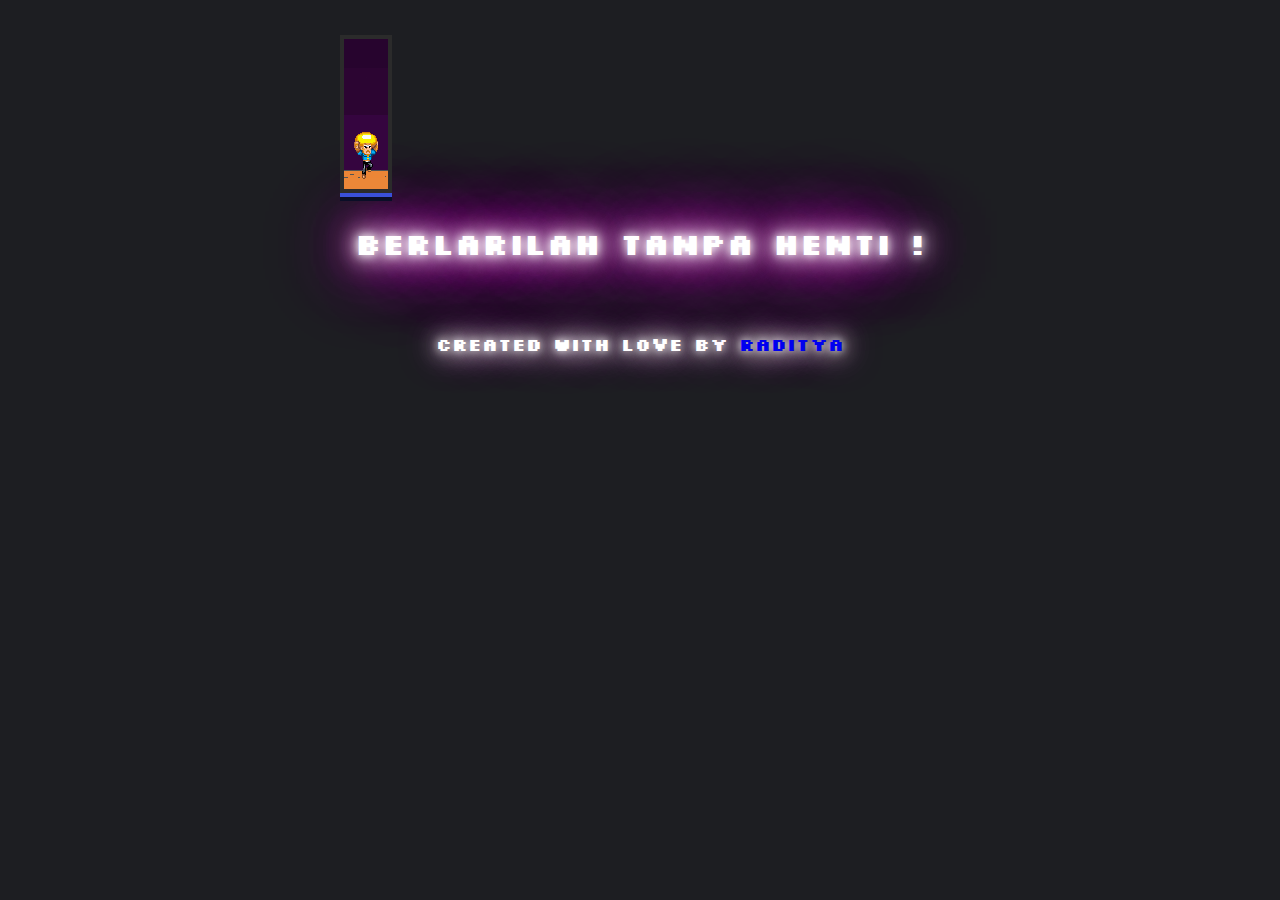
==== gamedino.html @ b46f21ae "ubah nama file" ====
<!DOCTYPE html>
<html>
  <head>
    <meta charset="utf-8" />
    <meta name="viewport" content="width=device-width, initial-scale=1.0,maximum-scale=1.0, user-scalable=no" />
    <link rel="icon" href="img/icon.png" />
    <title>JUST RUN</title>
    <link rel="stylesheet" href="index.css" />
    <link href="https://fonts.googleapis.com/css?family=Open+Sans" rel="stylesheet" />
    <script src="index.js"></script>
  </head>

  <body id="t" class="offline">
    <div id="messageBox" class="sendmessage">
      <div class="niokbutton" onclick="okbuttonsend()"></div>
    </div>
    <div id="main-frame-error" class="interstitial-wrapper">
      <div id="main-content">
        <div class="icon icon-offline" alt=""></div>
      </div>
      <div id="offline-resources">
        <img id="offline-resources-1x" src="assets/default_100_percent/100-offline-sprite.png" />
        <img id="offline-resources-2x" src="assets/default_200_percent/200-offline-sprite.png" />
        <template id="audio-resources">
          <audio
            id="offline-sound-press"
            src="[data-uri]"
          ></audio>
          <audio
            id="offline-sound-hit"
            src="[data-uri]"
          ></audio>
          <audio
            id="offline-sound-reached"
            src="[data-uri]"
          ></audio>
        </template>
      </div>
      <div class="JUDUL">
        <h1>BERLARILAH TANPA HENTI !</h1>
      </div>
      <div class="penutup">
        <h3>Created with love by <a href="https://www.instagram.com/yah_radit/" class="ig">Raditya</a></h3>
      </div>
    </div>
  </body>

  <script>
    document.onkeydown = function (evt) {
      evt = evt || window.event;
      if (evt.keyCode == 32) {
        var box = document.getElementById('messageBox');
        box.style.visibility = 'hidden';
      }
    };
  </script>
</html>
---- index.css ----
/* Copyright 2013 The Chromium Authors. All rights reserved.
 * Use of this source code is governed by a BSD-style license that can be
 * found in the LICENSE file. */

/* Box1 */
@font-face {
  font-family: 'pixelfont';
  src: url('font/slkscrb-webfont.woff2') format('woff2'), url('font/slkscrb-webfont.woff') format('woff');
  font-weight: normal;
  font-style: normal;
}

.box1 {
  height: 100px;
  width: 400px;
  background-color: rgb(255, 204, 128, 0.5);
  z-index: 100;
  display: block;
  text-align: center;
}

.box1 h3 {
  padding: none;
  margin: none;
}

html,
body {
  padding: 0;
  margin: 0;
  width: 100%;
  height: 100%;
  background-color: rgb(29, 30, 34);
}

.icon {
  -webkit-user-select: none;
  user-select: none;
  display: inline-block;
}

.icon-offline {
  content: -webkit-image-set(url(assets/default_100_percent/100-error-offline.png) 1x, url(assets/default_200_percent/200-error-offline.png) 2x);
  position: relative;
}

.hidden {
  display: none;
}

/* Offline page */

.offline .interstitial-wrapper {
  color: #2b2b2b;
  font-size: 1em;
  line-height: 1.55;
  margin: 0 auto;
  max-width: 600px;
  padding-top: 100px;
  width: 100%;
}

.offline .runner-container {
  height: 150px;
  max-width: 600px;
  overflow: hidden;
  position: absolute;
  top: 35px;
  width: 44px;
  border: 4px solid;
  box-shadow: 0px 4px 0 #3a50d9, 0px 8px 0 #0a0e27;
  background-image: url(img/background.png);
}

.offline .runner-canvas {
  height: 150px;
  max-width: 600px;
  opacity: 1;
  overflow: hidden;
  position: absolute;
  top: 0;
  z-index: 2;
}

.offline .controller {
  background: rgba(247, 247, 247, 0.1);
  height: 100vh;
  left: 0;
  position: absolute;
  top: 0;
  width: 100vw;
  z-index: 1;
}

#offline-resources {
  display: none;
}

.interstitial-wrapper .JUDUL {
  text-align: center;
  font-family: 'pixelfont', fantasy, sans-serif;
  color: white;
  text-shadow: 0 0 10px #fff, 0 0 20px #fff, 0 0 30px #fff, 0 0 40px #ff00de, 0 0 70px #ff00de, 0 0 80px #ff00de, 0 0 100px #ff00de;
}

.interstitial-wrapper .penutup {
  margin-top: 60px;
  text-align: center;
  font-family: 'pixelfont', fantasy, sans-serif;
  color: white;
  text-shadow: 0 0 10px #fff, 0 0 20px #fff, 0 0 30px #fff, 0 0 40px #ff00de;
}

.interstitial-wrapper .penutup a {
  text-decoration: none;
}

.interstitial-wrapper.penutup a :hover {
  color: white;
  text-shadow: 0 0 10px #fff, 0 0 20px #fff, 0 0 30px #fff, 0 0 40px #0066ff, 0 0 70px #0066ff, 0 0 80px #0066ff, 0 0 100px #0066ff;
}

@media (max-width: 420px) {
  .suggested-left > #control-buttons,
  .suggested-right > #control-buttons {
    float: none;
  }
  .snackbar {
    left: 0;
    bottom: 0;
    width: 100%;
    border-radius: 0;
  }
}

@media (max-height: 350px) {
  h1 {
    margin: 0 0 15px;
  }
  .icon-offline {
    margin: 0 0 10px;
  }
  .interstitial-wrapper {
    margin-top: 5%;
  }
  .nav-wrapper {
    margin-top: 30px;
  }
}

@media (min-width: 600px) and (max-width: 736px) and (orientation: landscape) {
  .offline .interstitial-wrapper {
    margin-left: 0;
    margin-right: 0;
  }
}

@media (min-width: 420px) and (max-width: 736px) and (min-height: 240px) and (max-height: 420px) and (orientation: landscape) {
  .interstitial-wrapper {
    margin-bottom: 100px;
  }
}

@media (min-height: 240px) and (orientation: landscape) {
  .offline .interstitial-wrapper {
    margin-bottom: 90px;
  }
  .icon-offline {
    margin-bottom: 20px;
  }
}

@media (max-height: 320px) and (orientation: landscape) {
  .icon-offline {
    margin-bottom: 0;
  }
  .offline .runner-container {
    top: 10px;
  }
}

@media (max-width: 240px) {
  .interstitial-wrapper {
    overflow: inherit;
    padding: 0 8px;
  }
}
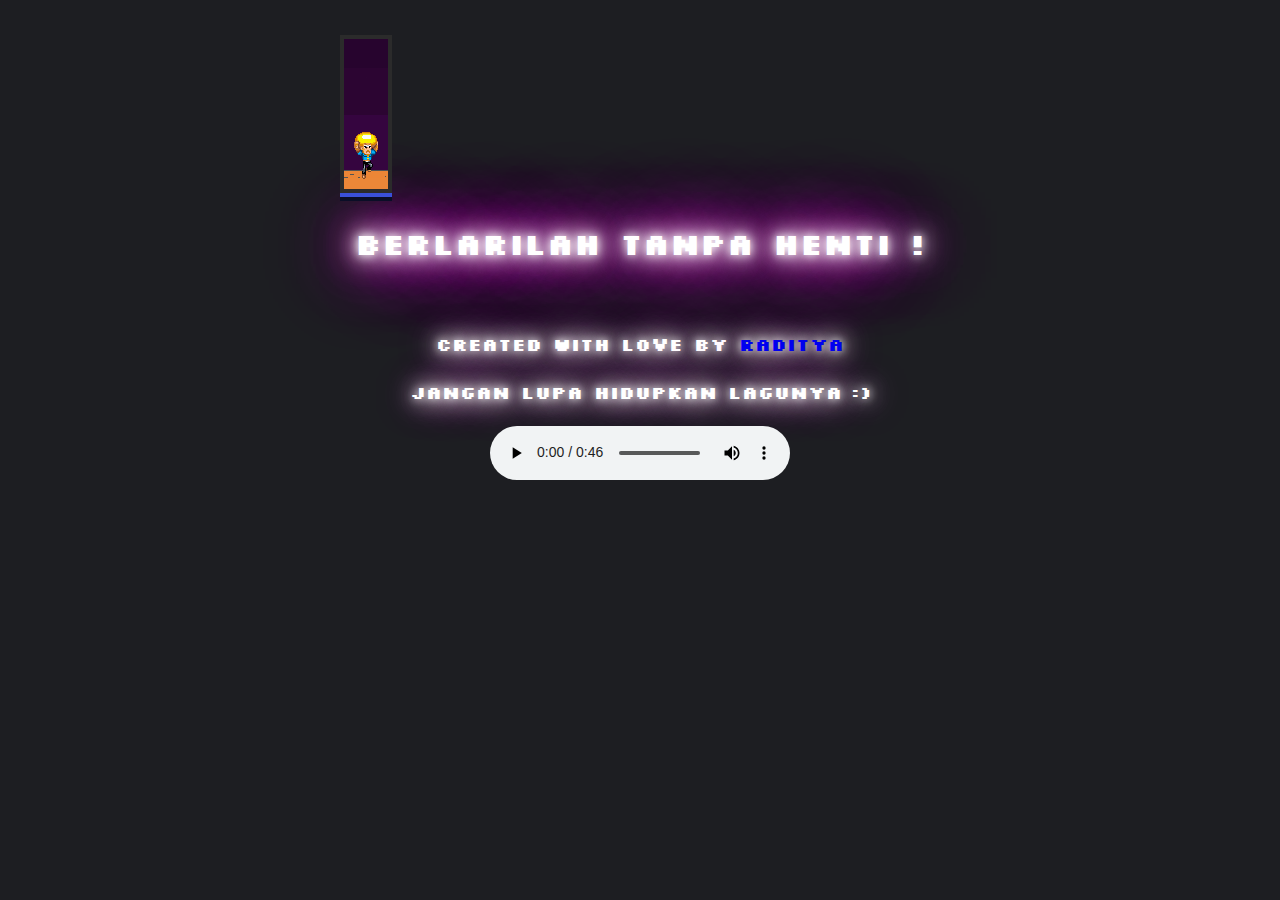
==== commit 9aff7dc8: "menambahkan banyak hal" ====
--- a/gamedino.html
+++ b/gamedino.html
@@ -7,7 +7,9 @@
     <title>JUST RUN</title>
     <link rel="stylesheet" href="index.css" />
     <link href="https://fonts.googleapis.com/css?family=Open+Sans" rel="stylesheet" />
+    <link rel="stylesheet" href="music.css" />
     <script src="index.js"></script>
+    <script src="music.js"></script>
   </head>
 
   <body id="t" class="offline">
@@ -41,6 +43,12 @@
       </div>
       <div class="penutup">
         <h3>Created with love by <a href="https://www.instagram.com/yah_radit/" class="ig">Raditya</a></h3>
+        <h3>jangan lupa hidupkan lagunya :)</h3>
+      </div>
+      <div class="audio">
+        <audio controls loop>
+          <source src="Audio/Undertale.mp3" type="audio/mpeg" />
+        </audio>
       </div>
     </div>
   </body>
--- a/index.css
+++ b/index.css
@@ -120,6 +120,12 @@
   text-shadow: 0 0 10px #fff, 0 0 20px #fff, 0 0 30px #fff, 0 0 40px #0066ff, 0 0 70px #0066ff, 0 0 80px #0066ff, 0 0 100px #0066ff;
 }
 
+.audio {
+  width: 100%;
+  display: flex;
+  justify-content: center;
+}
+
 @media (max-width: 420px) {
   .suggested-left > #control-buttons,
   .suggested-right > #control-buttons {
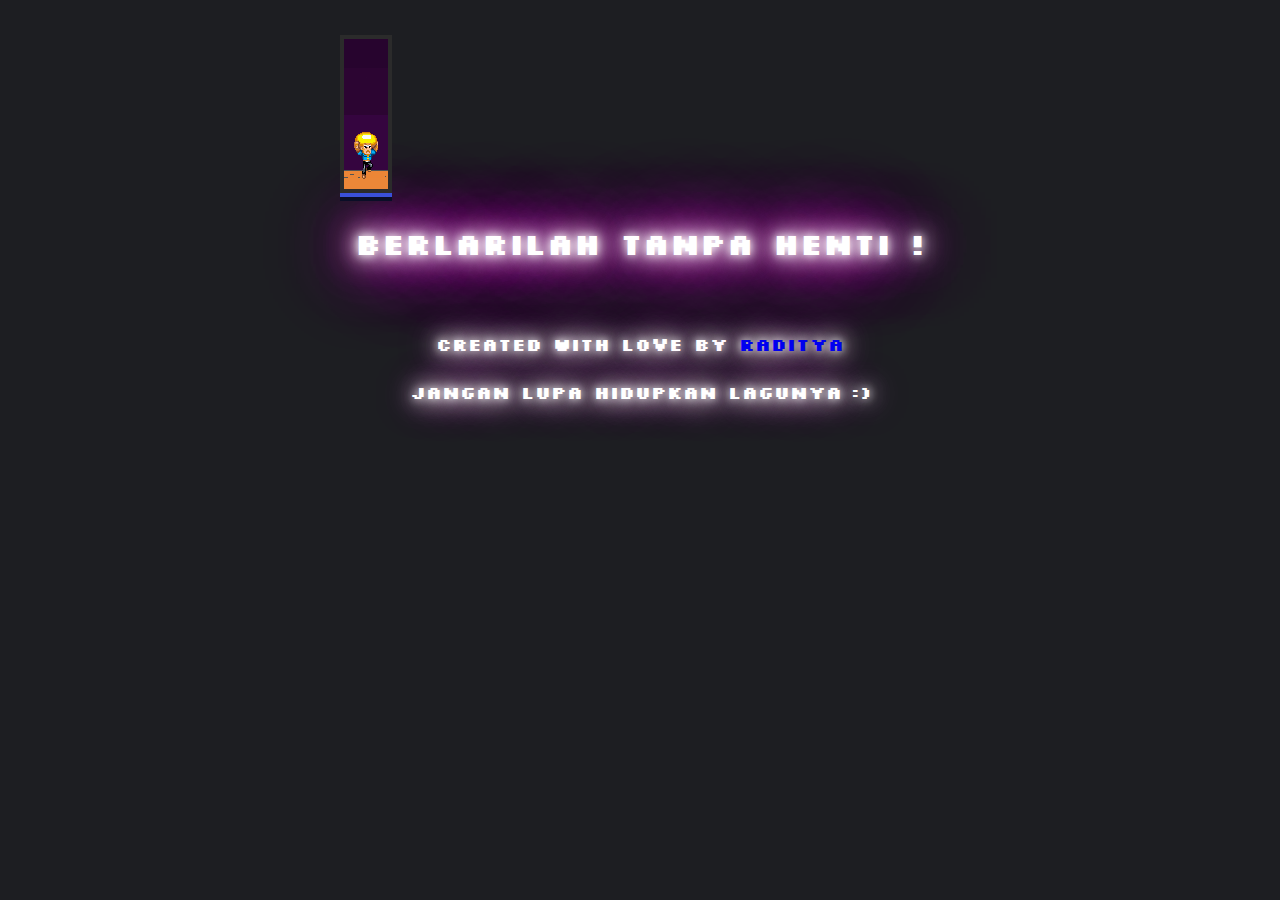
==== commit e87596fe: "ubah setting audio" ====
--- a/gamedino.html
+++ b/gamedino.html
@@ -46,7 +46,7 @@
         <h3>jangan lupa hidupkan lagunya :)</h3>
       </div>
       <div class="audio">
-        <audio controls loop>
+        <audio autoplay loop>
           <source src="Audio/Undertale.mp3" type="audio/mpeg" />
         </audio>
       </div>
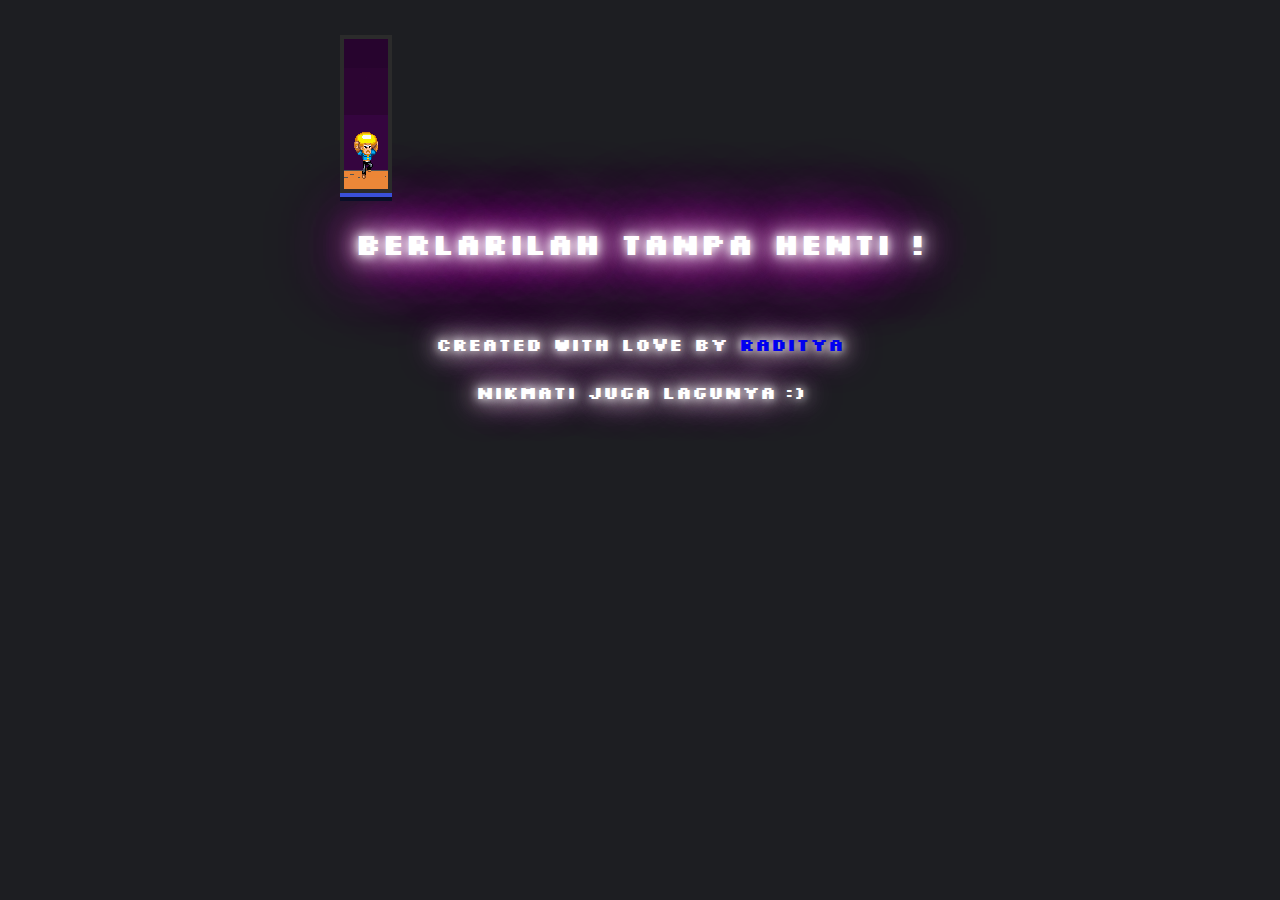
==== commit 7ecd0767: "menambahkan audio autoplay" ====
--- a/gamedino.html
+++ b/gamedino.html
@@ -43,7 +43,7 @@
       </div>
       <div class="penutup">
         <h3>Created with love by <a href="https://www.instagram.com/yah_radit/" class="ig">Raditya</a></h3>
-        <h3>jangan lupa hidupkan lagunya :)</h3>
+        <h3>nikmati juga lagunya :)</h3>
       </div>
       <div class="audio">
         <audio autoplay loop>
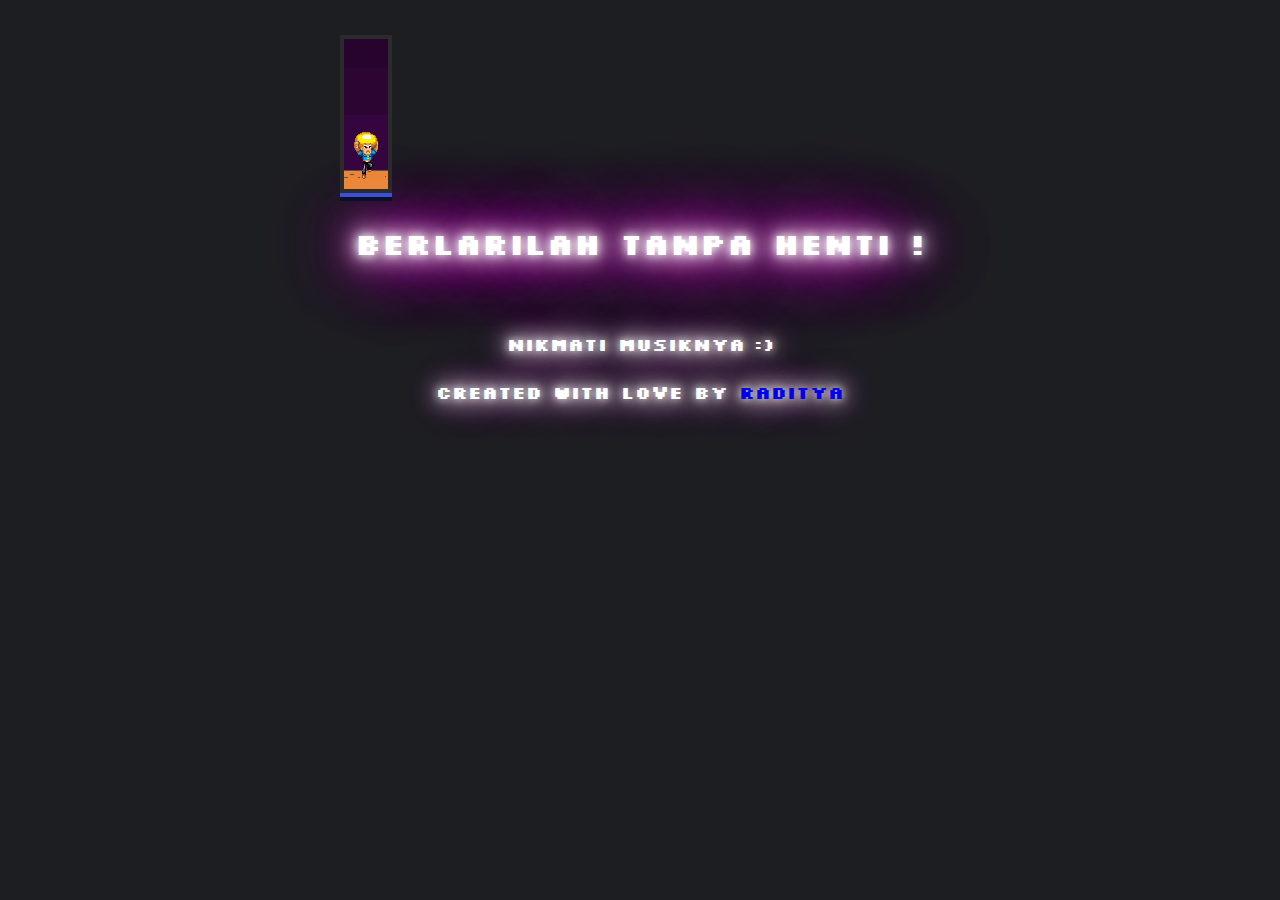
==== commit 035557d8: "finish mudah mudahan" ====
--- a/gamedino.html
+++ b/gamedino.html
@@ -42,8 +42,8 @@
         <h1>BERLARILAH TANPA HENTI !</h1>
       </div>
       <div class="penutup">
+        <h3>nikmati musiknya :)</h3>
         <h3>Created with love by <a href="https://www.instagram.com/yah_radit/" class="ig">Raditya</a></h3>
-        <h3>nikmati juga lagunya :)</h3>
       </div>
       <div class="audio">
         <audio autoplay loop>
